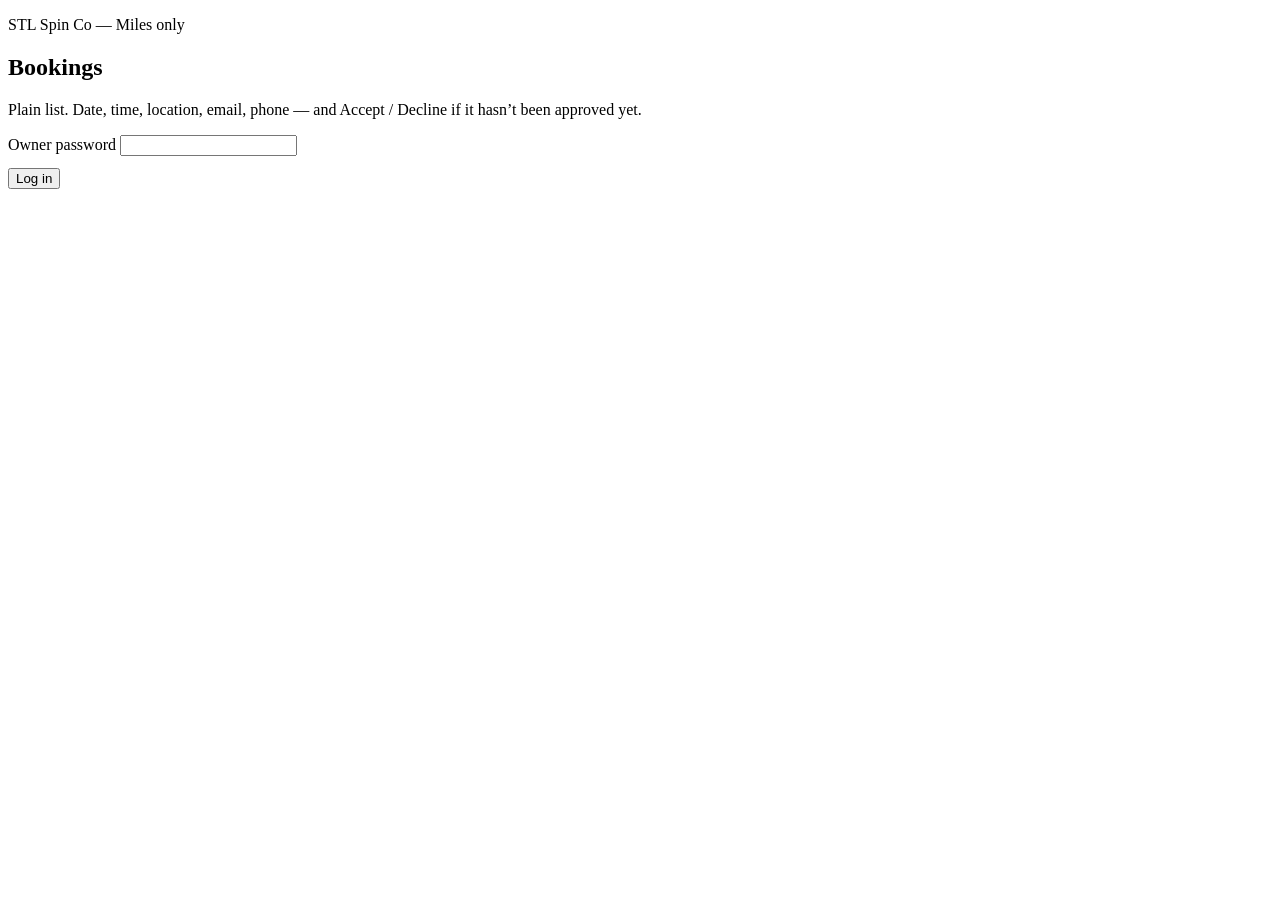
==== public/owner.html @ 13b83026 "Add public site files" ====
<!DOCTYPE html>
<html lang="en">
<head>
<meta charset="utf-8">
<meta name="viewport" content="width=device-width, initial-scale=1">
<title>STL Spin Co — Bookings (Miles only)</title>
<link rel="stylesheet" href="/styles.css">
</head>
<body>
<main>
  <section>
    <div class="wrap" style="max-width:760px">
      <p class="eyebrow">STL Spin Co — Miles only</p>
      <h1>Bookings</h1>
      <p class="sub">Plain list. Date, time, location, email, phone — and Accept / Decline if it hasn&rsquo;t been approved yet.</p>

      <div id="login-box" class="card">
        <form id="login-form">
          <label for="owner-password">Owner password</label>
          <input id="owner-password" type="password" required autocomplete="current-password">
          <div style="margin-top:12px"><button class="btn" type="submit">Log in</button></div>
        </form>
        <div class="notice" id="login-notice" role="status"></div>
      </div>

      <div id="bookings-box" style="display:none">
        <div class="row-actions" style="margin-bottom:16px">
          <button class="btn small ghost" id="refresh-btn" type="button">Refresh</button>
          <button class="btn small ghost" id="logout-btn" type="button">Log out</button>
        </div>
        <div class="notice" id="owner-notice" role="status"></div>
        <div id="owner-list"></div>
      </div>
    </div>
  </section>
</main>
<script src="/owner.js"></script>
</body>
</html>
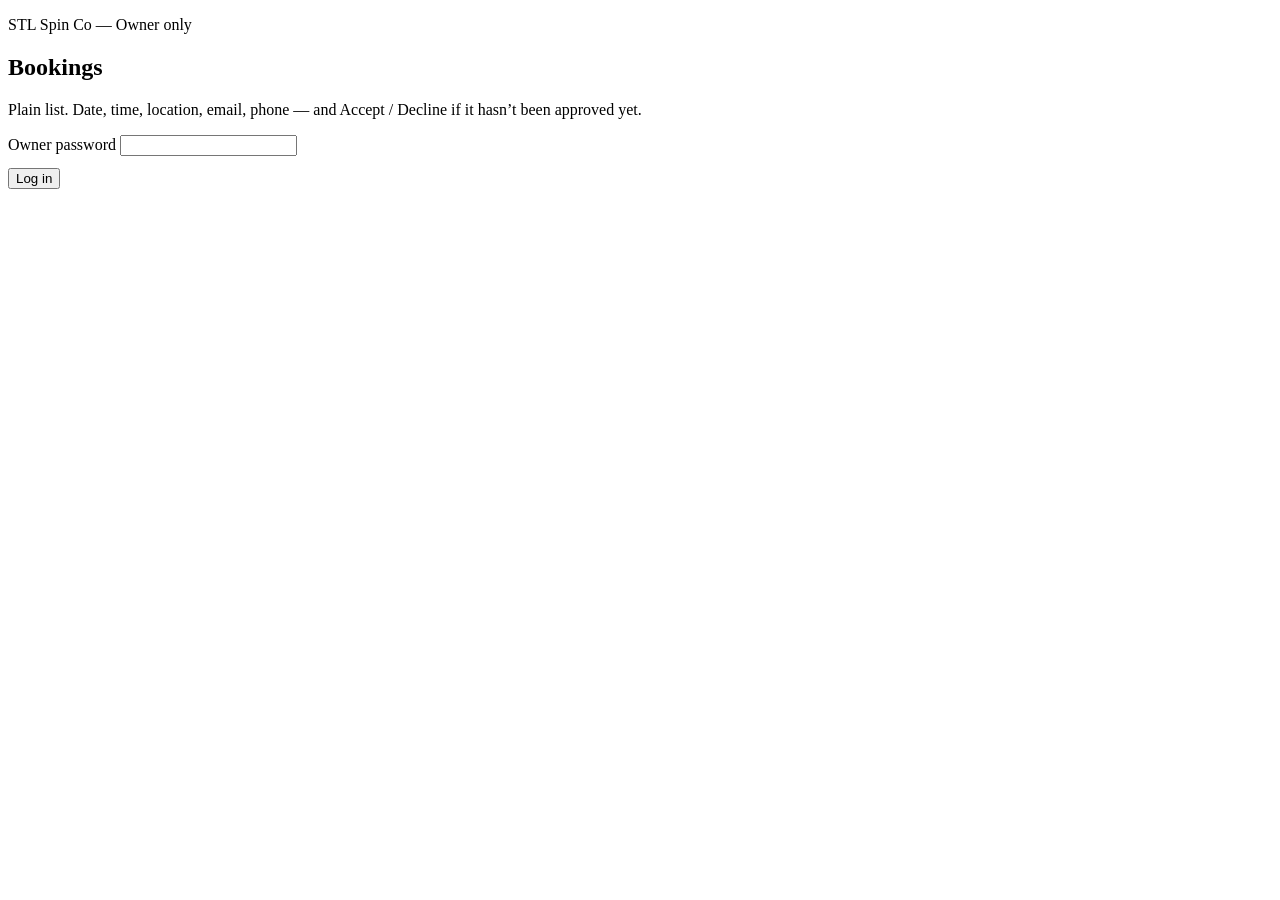
==== commit 92096a8b: "Add business phone number and remove owner name from site" ====
--- a/public/owner.html
+++ b/public/owner.html
@@ -3,14 +3,14 @@
 <head>
 <meta charset="utf-8">
 <meta name="viewport" content="width=device-width, initial-scale=1">
-<title>STL Spin Co — Bookings (Miles only)</title>
+<title>STL Spin Co — Bookings (Owner only)</title>
 <link rel="stylesheet" href="/styles.css">
 </head>
 <body>
 <main>
   <section>
     <div class="wrap" style="max-width:760px">
-      <p class="eyebrow">STL Spin Co — Miles only</p>
+      <p class="eyebrow">STL Spin Co — Owner only</p>
       <h1>Bookings</h1>
       <p class="sub">Plain list. Date, time, location, email, phone — and Accept / Decline if it hasn&rsquo;t been approved yet.</p>
 
